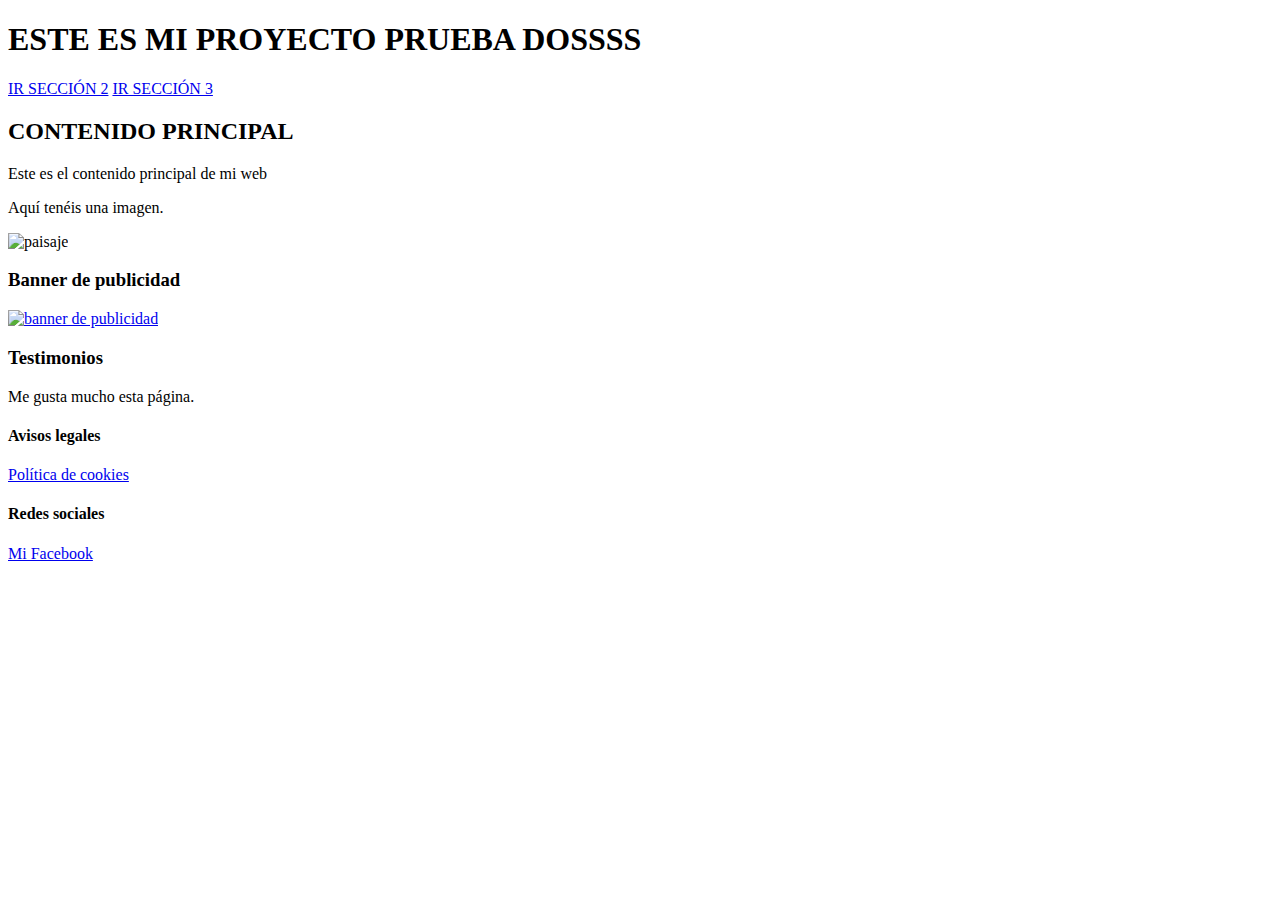
==== index.html @ b4ea7d01 "resolviendo conflictos" ====
<!DOCTYPE html>
<html lang="es">  
  <head>    
    <title>Título de la WEB</title>    
    <meta charset="UTF-8">
    <meta name="title" content="Título de la WEB">
    <meta name="description" content="Descripción de la WEB">    
    <link href="http://dominio.com/hoja-de-estilos.css" rel="stylesheet" type="text/css"/>    
  </head>  
  <body>    
    <header>
      <h1>ESTE ES MI PROYECTO PRUEBA DOSSSS</h1>      
    </header>    
    <nav>
      <a href="http://dominio.com/seccion2.html">IR SECCIÓN 2</a>
      <a href="http://dominio.com/seccion2.html">IR SECCIÓN 3</a>
    </nav>
    <section>      
      <article>
        <h2>CONTENIDO PRINCIPAL</h2>
        <p>Este es el contenido principal de mi web</p>
        <div>
          <p>Aquí tenéis una imagen.</p>
          <img src="http://dominio.com/imagen.jpg" alt="paisaje">          
        </div>
      </article>      
    </section>
    <aside>
      <h3>Banner de publicidad</h3>
      <a href="http://dominio-externo.com">
        <img src="http://dominio.com/banner-publicidad.png" alt="banner de publicidad">
      </a>
      <h3>Testimonios</h3>
      <p>Me gusta mucho esta página.</p>
    </aside>
    <footer>
      <h4>Avisos legales</h4>
      <a href="http://dominio.com/aviso-legal">Política de cookies</a>
      <h4>Redes sociales</h4>
      <a href="http://facebook.com/mi-pagina-de-facebook">Mi Facebook</a>
    </footer>
  </body>  
</html>
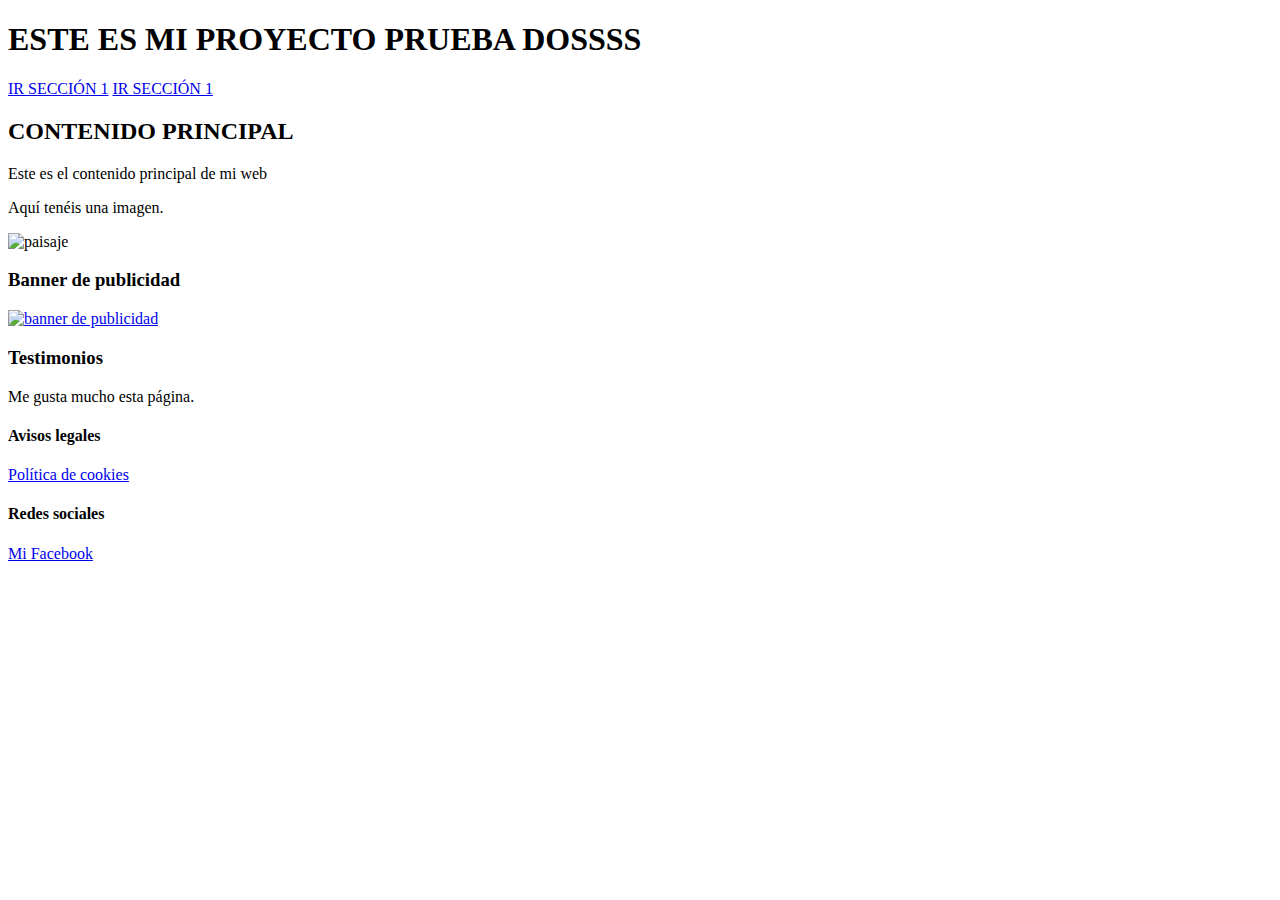
==== commit 083b77e1: "Merge branch 'master' of https://github.com/frankymbr/ProyectoPrueba" ====
--- a/index.html
+++ b/index.html
@@ -12,8 +12,8 @@
       <h1>ESTE ES MI PROYECTO PRUEBA DOSSSS</h1>      
     </header>    
     <nav>
-      <a href="http://dominio.com/seccion2.html">IR SECCIÓN 2</a>
-      <a href="http://dominio.com/seccion2.html">IR SECCIÓN 3</a>
+      <a href="http://dominio.com/seccion2.html">IR SECCIÓN 1</a>
+      <a href="http://dominio.com/seccion2.html">IR SECCIÓN 1</a>
     </nav>
     <section>      
       <article>
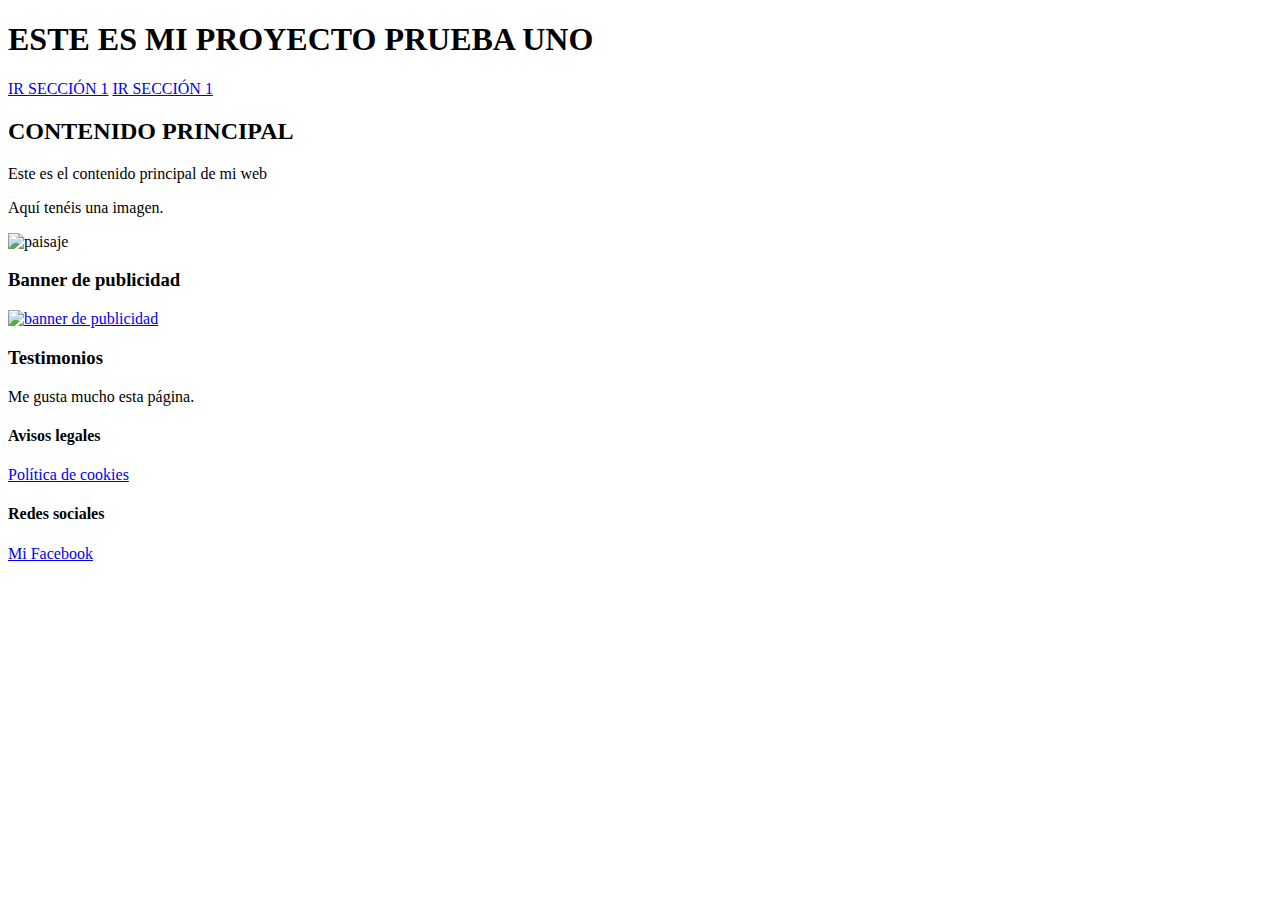
==== commit 8152c899: "conflicto proyecto1" ====
--- a/index.html
+++ b/index.html
@@ -9,7 +9,7 @@
   </head>  
   <body>    
     <header>
-      <h1>ESTE ES MI PROYECTO PRUEBA DOSSSS</h1>      
+      <h1>ESTE ES MI PROYECTO PRUEBA UNO</h1>      
     </header>    
     <nav>
       <a href="http://dominio.com/seccion2.html">IR SECCIÓN 1</a>
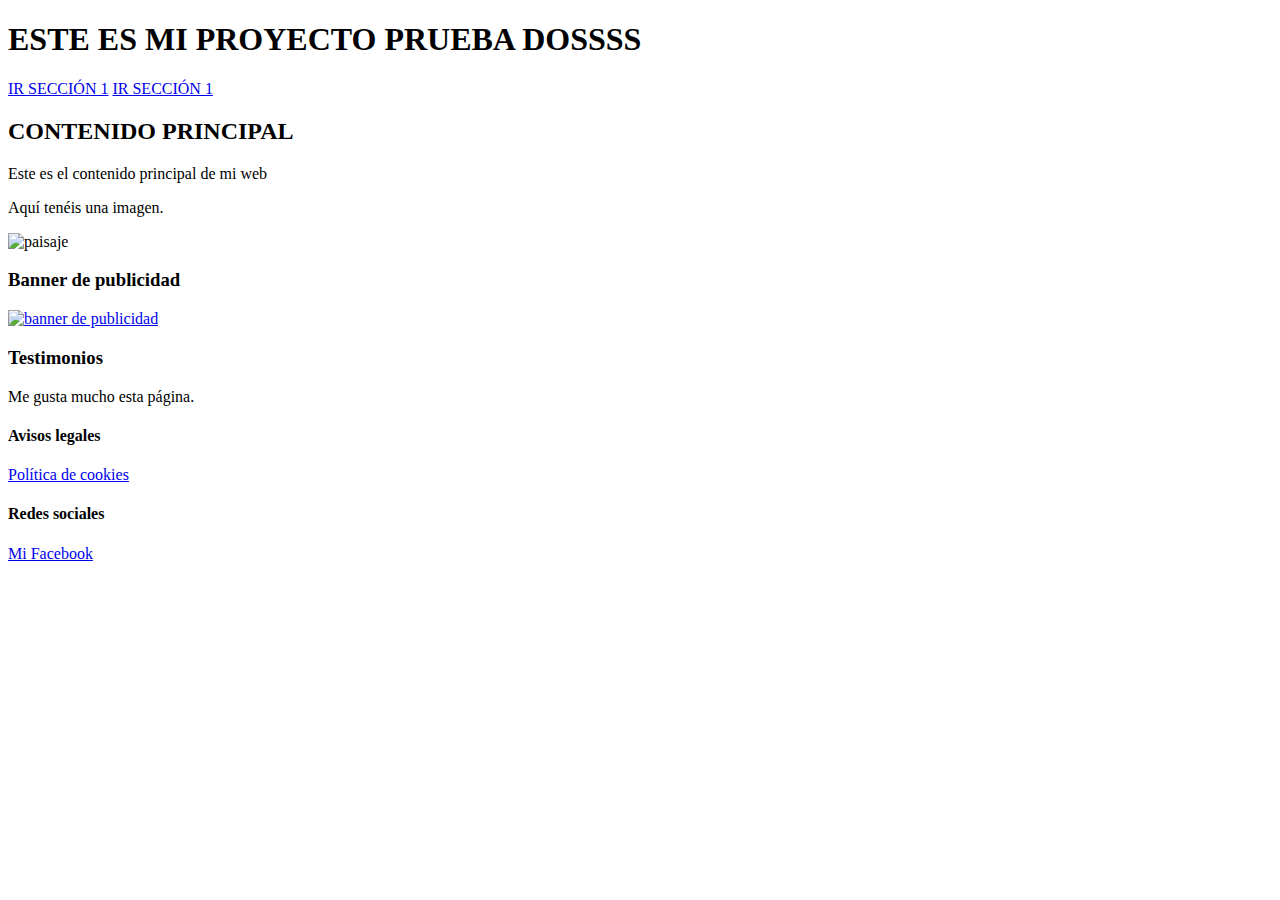
==== commit 40ebc7de: "Merge branch 'master' resolviendo conflictos" ====
--- a/index.html
+++ b/index.html
@@ -9,7 +9,7 @@
   </head>  
   <body>    
     <header>
-      <h1>ESTE ES MI PROYECTO PRUEBA UNO</h1>      
+      <h1>ESTE ES MI PROYECTO PRUEBA DOSSSS</h1>     
     </header>    
     <nav>
       <a href="http://dominio.com/seccion2.html">IR SECCIÓN 1</a>
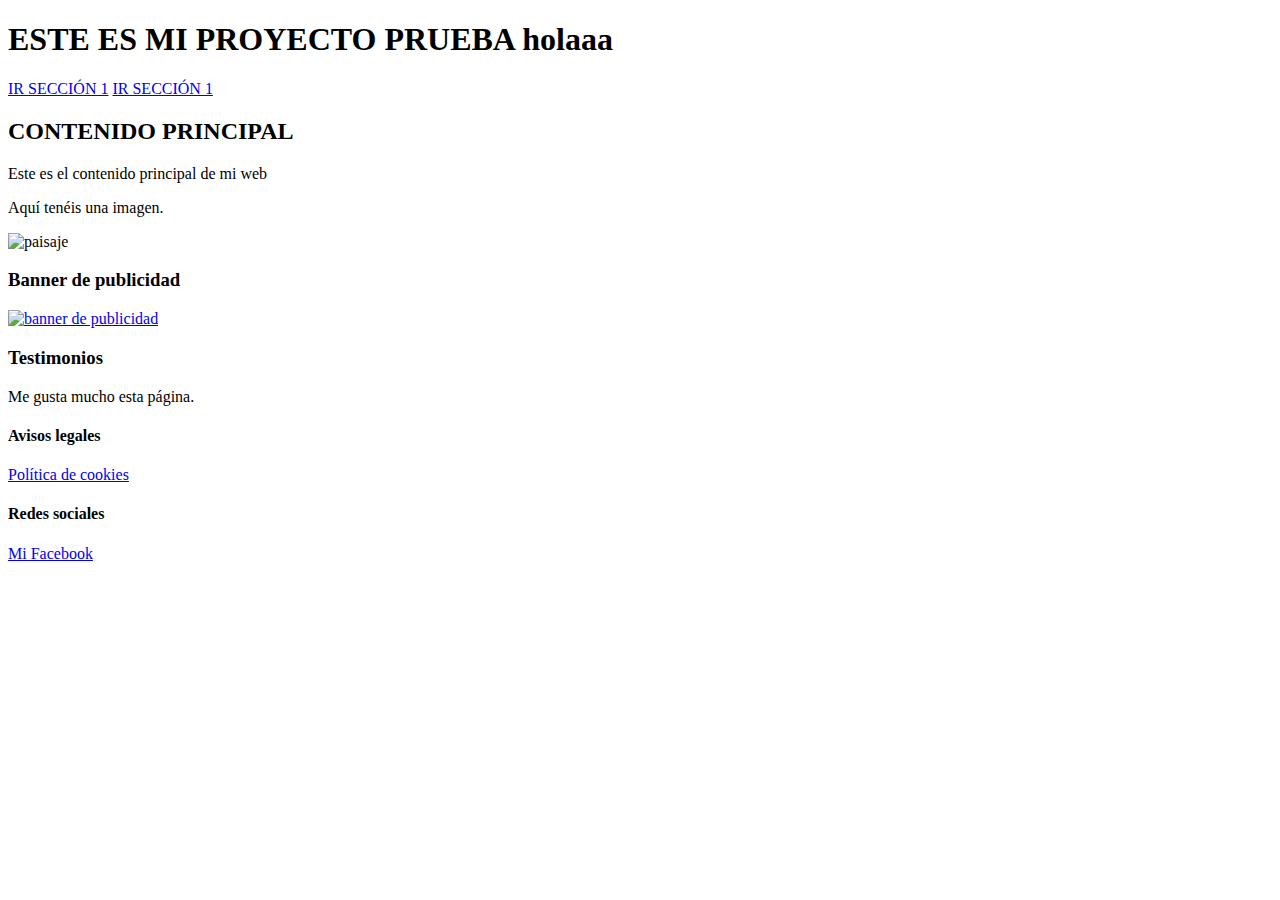
==== commit bc6f4087: "proyecto 2 prueba" ====
--- a/index.html
+++ b/index.html
@@ -9,7 +9,7 @@
   </head>  
   <body>    
     <header>
-      <h1>ESTE ES MI PROYECTO PRUEBA DOSSSS</h1>     
+      <h1>ESTE ES MI PROYECTO PRUEBA holaaa</h1>     
     </header>    
     <nav>
       <a href="http://dominio.com/seccion2.html">IR SECCIÓN 1</a>
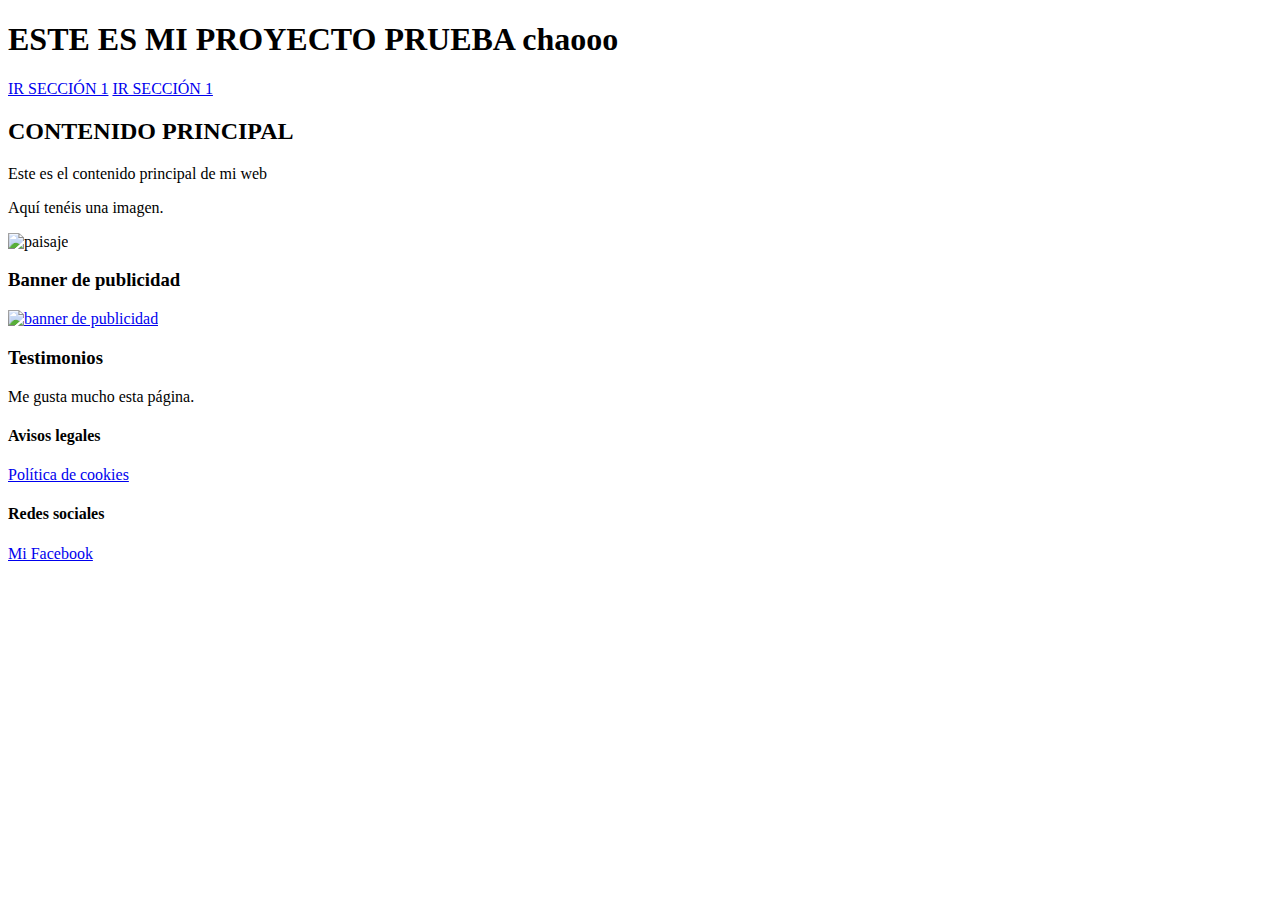
==== commit fd970263: "conflicto proyecto 1" ====
--- a/index.html
+++ b/index.html
@@ -9,7 +9,7 @@
   </head>  
   <body>    
     <header>
-      <h1>ESTE ES MI PROYECTO PRUEBA holaaa</h1>     
+      <h1>ESTE ES MI PROYECTO PRUEBA chaooo</h1>     
     </header>    
     <nav>
       <a href="http://dominio.com/seccion2.html">IR SECCIÓN 1</a>
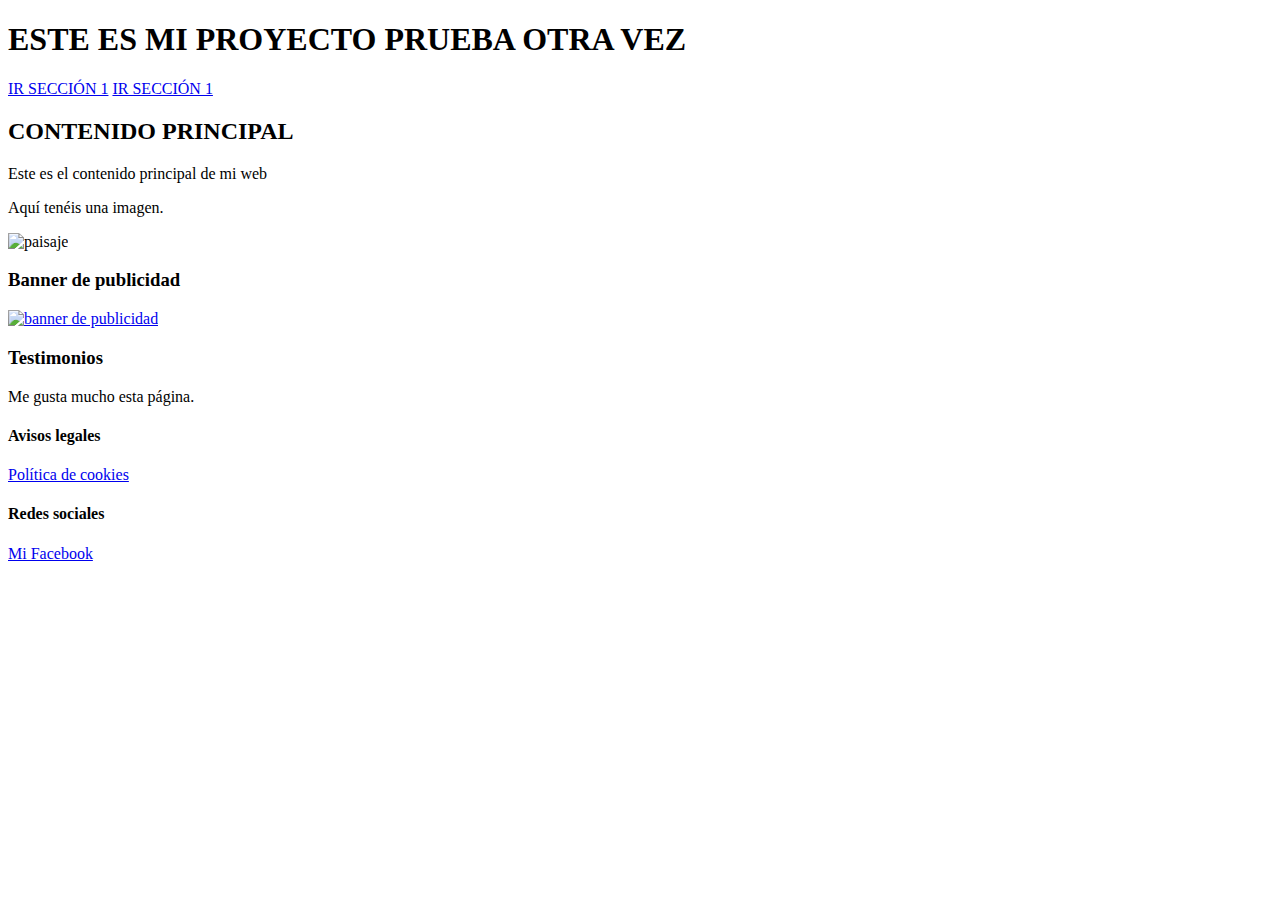
==== commit 2b078a75: "Provando otra vez" ====
--- a/index.html
+++ b/index.html
@@ -9,7 +9,9 @@
   </head>  
   <body>    
     <header>
-      <h1>ESTE ES MI PROYECTO PRUEBA chaooo</h1>     
+
+      <h1>ESTE ES MI PROYECTO PRUEBA OTRA VEZ</h1>     
+
     </header>    
     <nav>
       <a href="http://dominio.com/seccion2.html">IR SECCIÓN 1</a>
